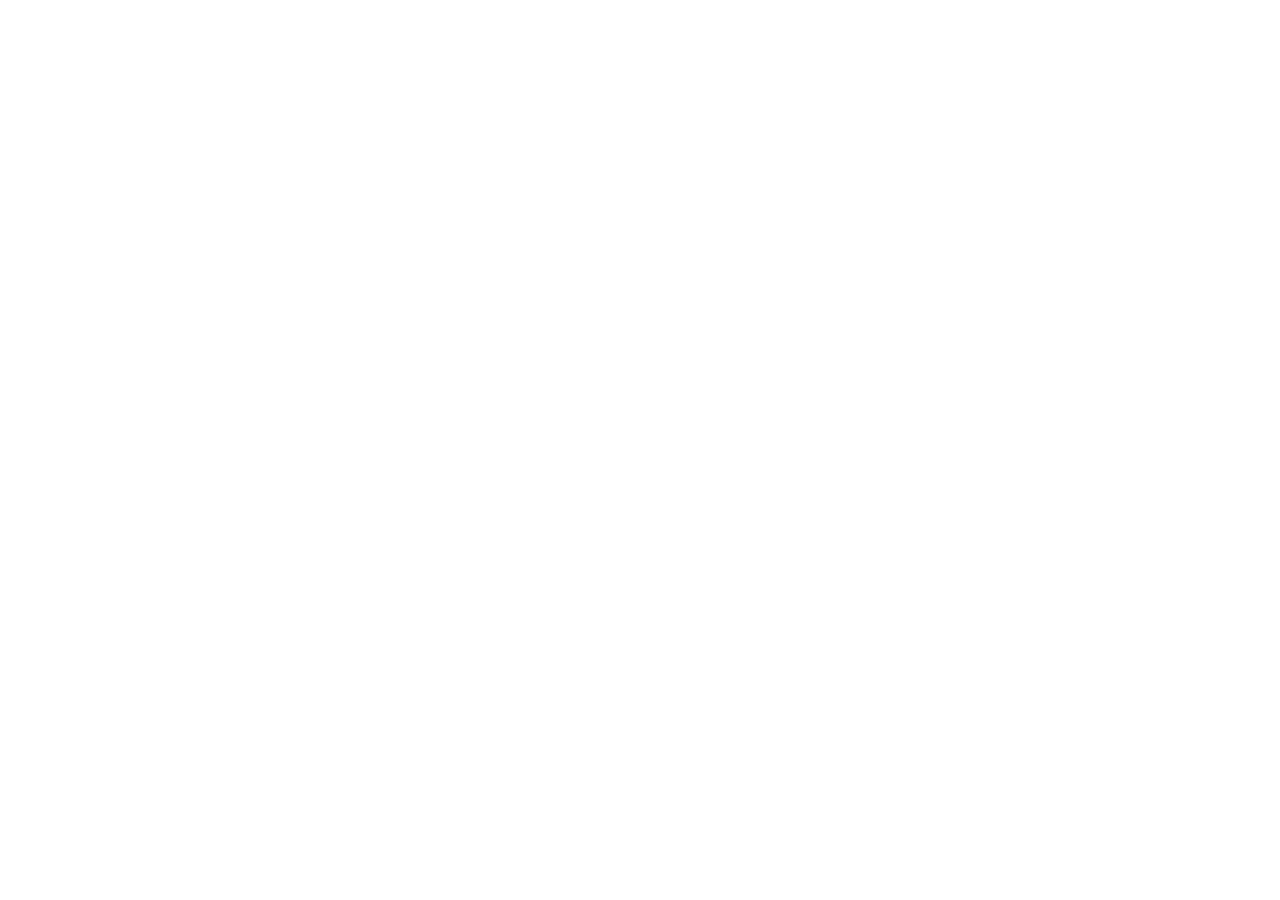
==== index.html @ 7633db2b "Added index file" ====
<!DOCTYPE html>
<html lang="en">
<head>
    <meta charset="UTF-8">
    <meta name="viewport" content="width=device-width, initial-scale=1.0">
    <title>Eugene's Website</title>
</head>
<body>
    
</body>
</html>
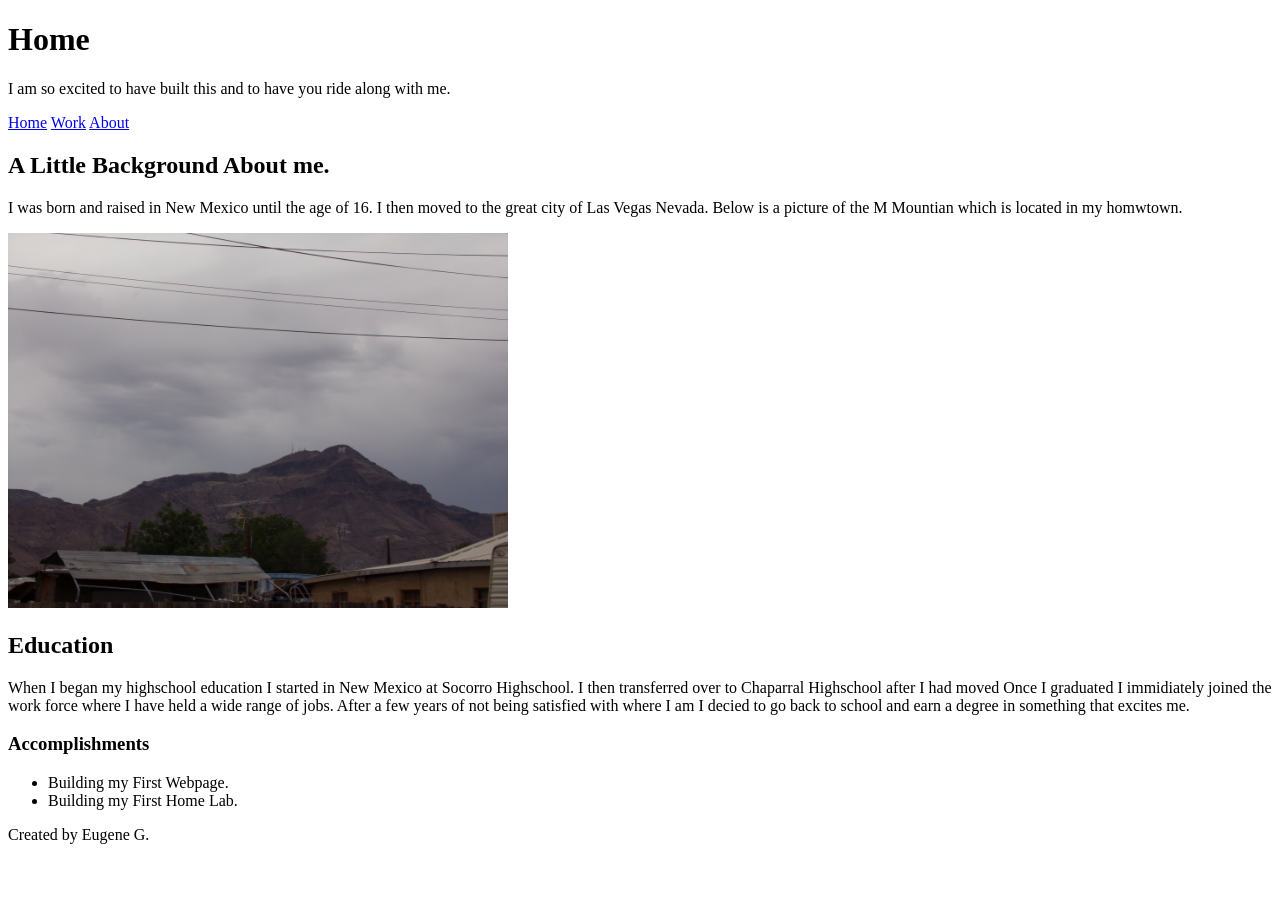
==== commit 8b1ebdf3: "structural changes" ====
--- a/index.html
+++ b/index.html
@@ -1,11 +1,46 @@
 <!DOCTYPE html>
 <html lang="en">
+
 <head>
     <meta charset="UTF-8">
     <meta name="viewport" content="width=device-width, initial-scale=1.0">
-    <title>Eugene's Website</title>
+    <title>Eugene's First Website</title>
 </head>
+
 <body>
-    
+    <header>
+        <h1>Home</h1>
+        <p>I am so excited to have built this and to have you ride along with me.</p>
+    </header>
+    <nav> 
+        <a href="index.html">Home</a>
+        <a href="projects.html">Work</a>
+        <a href="about.html">About</a>
+    </nav>
+    <main>
+        <section>
+            <h2>A Little Background About me.</h2>
+            <p>I was born and raised in New Mexico until the age of 16. I then moved to the great city of Las Vegas
+                Nevada. Below is a picture of the M Mountian which is located in my homwtown.</p>
+            <img src="M_Mountain.JPG" width="500" height="auto"
+                alt="A pitcure of the M Mountain in Socorro New Mexico.">
+        </section>
+        <section>
+            <h2>Education</h2>
+            <p>When I began my highschool education I started in New Mexico at Socorro Highschool. I then transferred
+                over to Chaparral Highschool after I had moved
+                Once I graduated I immidiately joined the work force where I have held a wide range of jobs. After a few
+                years of not being satisfied with where I am
+                I decied to go back to school and earn a degree in something that excites me.
+            </p>
+            <h3>Accomplishments</h3>
+            <ul>
+                <li>Building my First Webpage.</li>
+                <li>Building my First Home Lab.</li>
+            </ul>
+        </section>
+    </main>
+    <footer>Created by Eugene G.</footer>
 </body>
+
 </html>
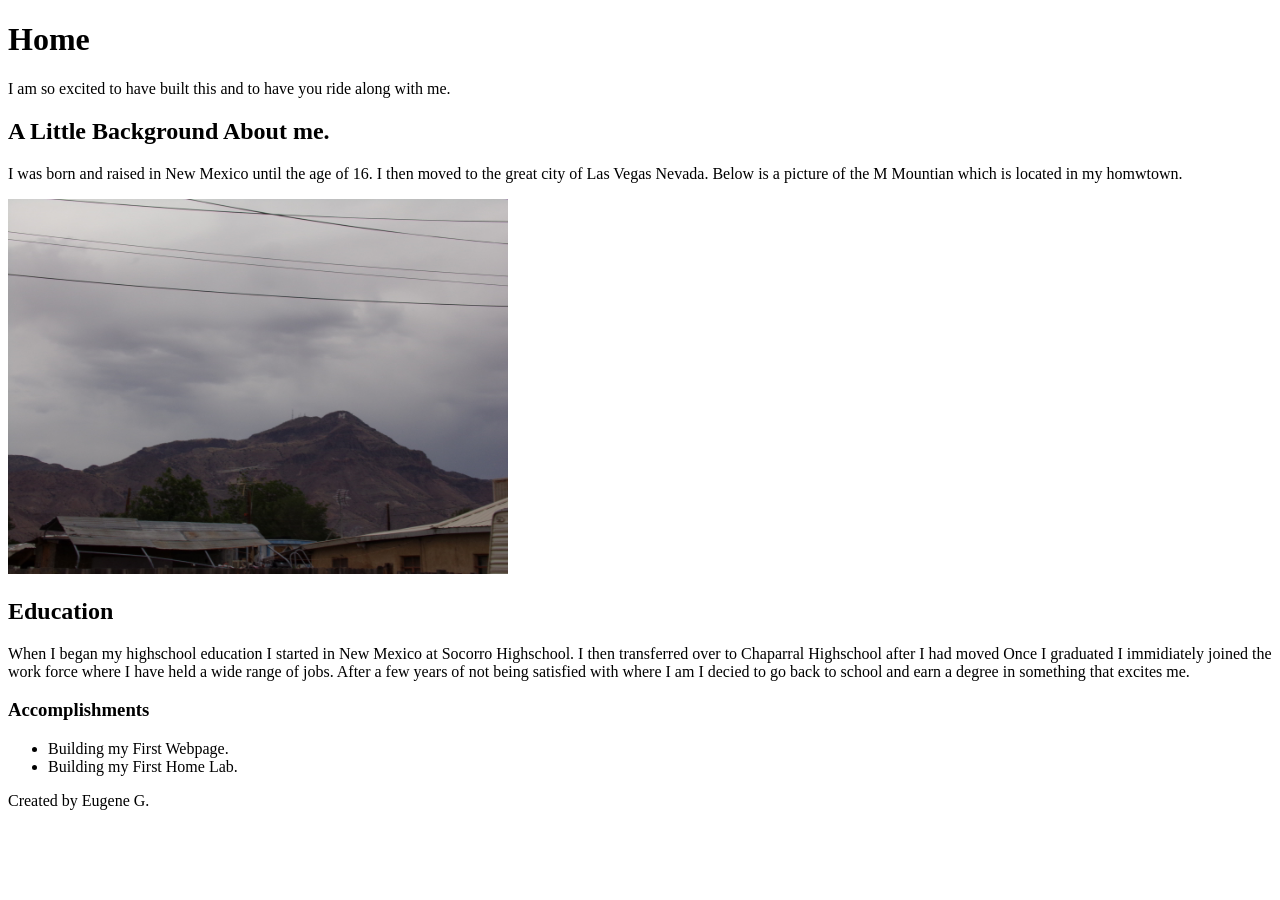
==== commit d51e43c6: "Changes for Homwork 1 Assignment" ====
--- a/index.html
+++ b/index.html
@@ -12,11 +12,6 @@
         <h1>Home</h1>
         <p>I am so excited to have built this and to have you ride along with me.</p>
     </header>
-    <nav> 
-        <a href="index.html">Home</a>
-        <a href="projects.html">Work</a>
-        <a href="about.html">About</a>
-    </nav>
     <main>
         <section>
             <h2>A Little Background About me.</h2>
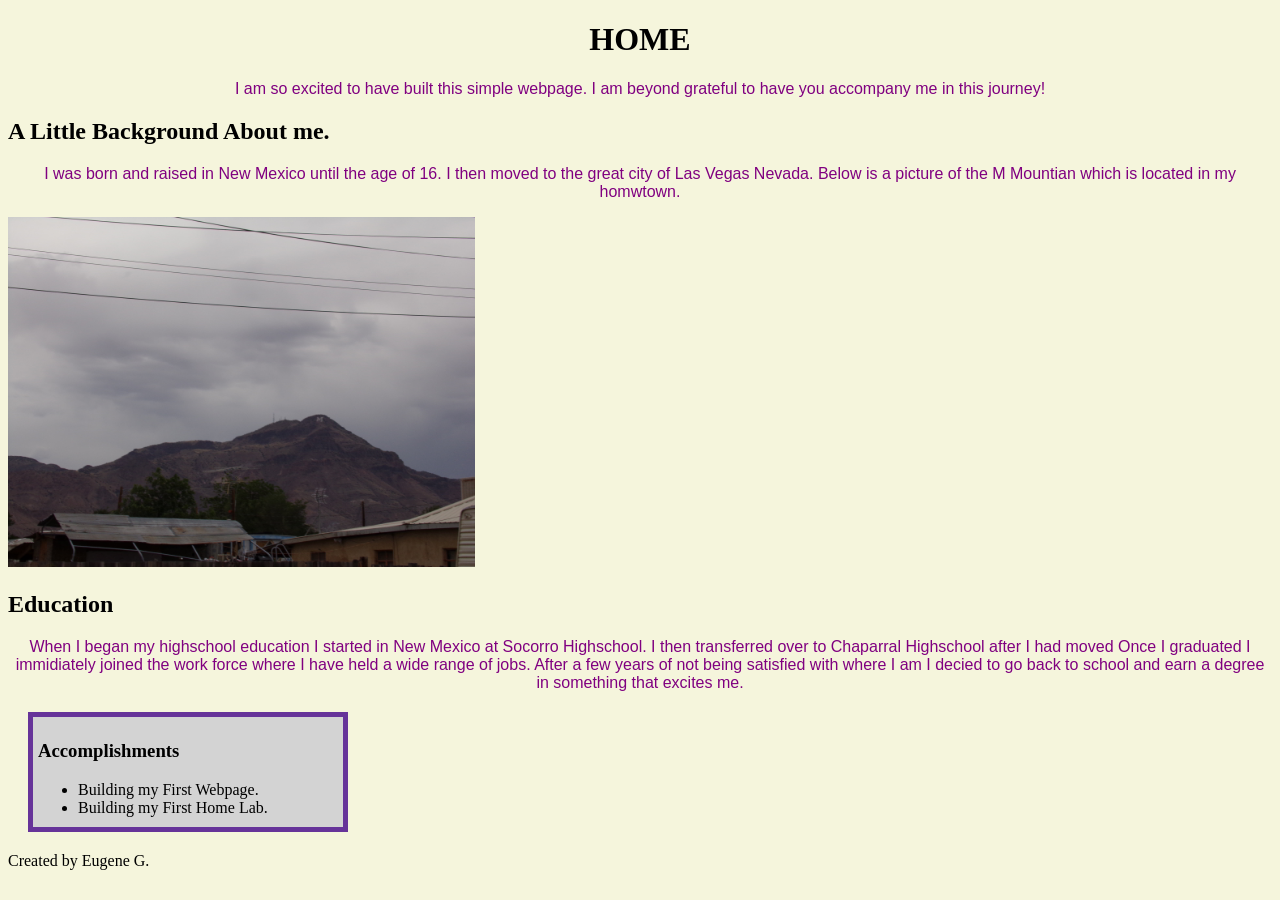
==== commit 6952b82f: "Added CSS and learning box model" ====
--- a/index.html
+++ b/index.html
@@ -2,6 +2,7 @@
 <html lang="en">
 
 <head>
+    <link rel="stylesheet" href="style.css">
     <meta charset="UTF-8">
     <meta name="viewport" content="width=device-width, initial-scale=1.0">
     <title>Eugene's First Website</title>
@@ -10,15 +11,14 @@
 <body>
     <header>
         <h1>Home</h1>
-        <p>I am so excited to have built this and to have you ride along with me.</p>
+        <p>I am so excited to have built this simple webpage. I am beyond grateful to have you accompany me in this journey!</p>
     </header>
     <main>
         <section>
             <h2>A Little Background About me.</h2>
             <p>I was born and raised in New Mexico until the age of 16. I then moved to the great city of Las Vegas
                 Nevada. Below is a picture of the M Mountian which is located in my homwtown.</p>
-            <img src="M_Mountain.JPG" width="500" height="auto"
-                alt="A pitcure of the M Mountain in Socorro New Mexico.">
+            <img src="M_Mountain.JPG" alt="A pitcure of the M Mountain in Socorro New Mexico.">
         </section>
         <section>
             <h2>Education</h2>
@@ -28,11 +28,13 @@
                 years of not being satisfied with where I am
                 I decied to go back to school and earn a degree in something that excites me.
             </p>
+            <div class="box">
             <h3>Accomplishments</h3>
             <ul>
                 <li>Building my First Webpage.</li>
                 <li>Building my First Home Lab.</li>
             </ul>
+            </div>
         </section>
     </main>
     <footer>Created by Eugene G.</footer>
--- a/style.css
+++ b/style.css
@@ -0,0 +1,27 @@
+p {
+    color: purple;
+    text-align: center;
+    font-family: 'Lucida Sans', 'Lucida Sans Regular', 'Lucida Grande', 'Lucida Sans Unicode', Geneva, Verdana, sans-serif;
+}
+
+img {
+    height: 350px;
+}
+
+body {
+    background-color: beige;
+}
+
+h1 {
+    text-align: center;
+    text-transform: uppercase;
+}
+
+.box {
+  border: 5px solid rebeccapurple;
+  background-color: lightgray;
+  padding: 5px;
+  margin: 20px;
+  width: 300px;
+  height: 100px;
+}
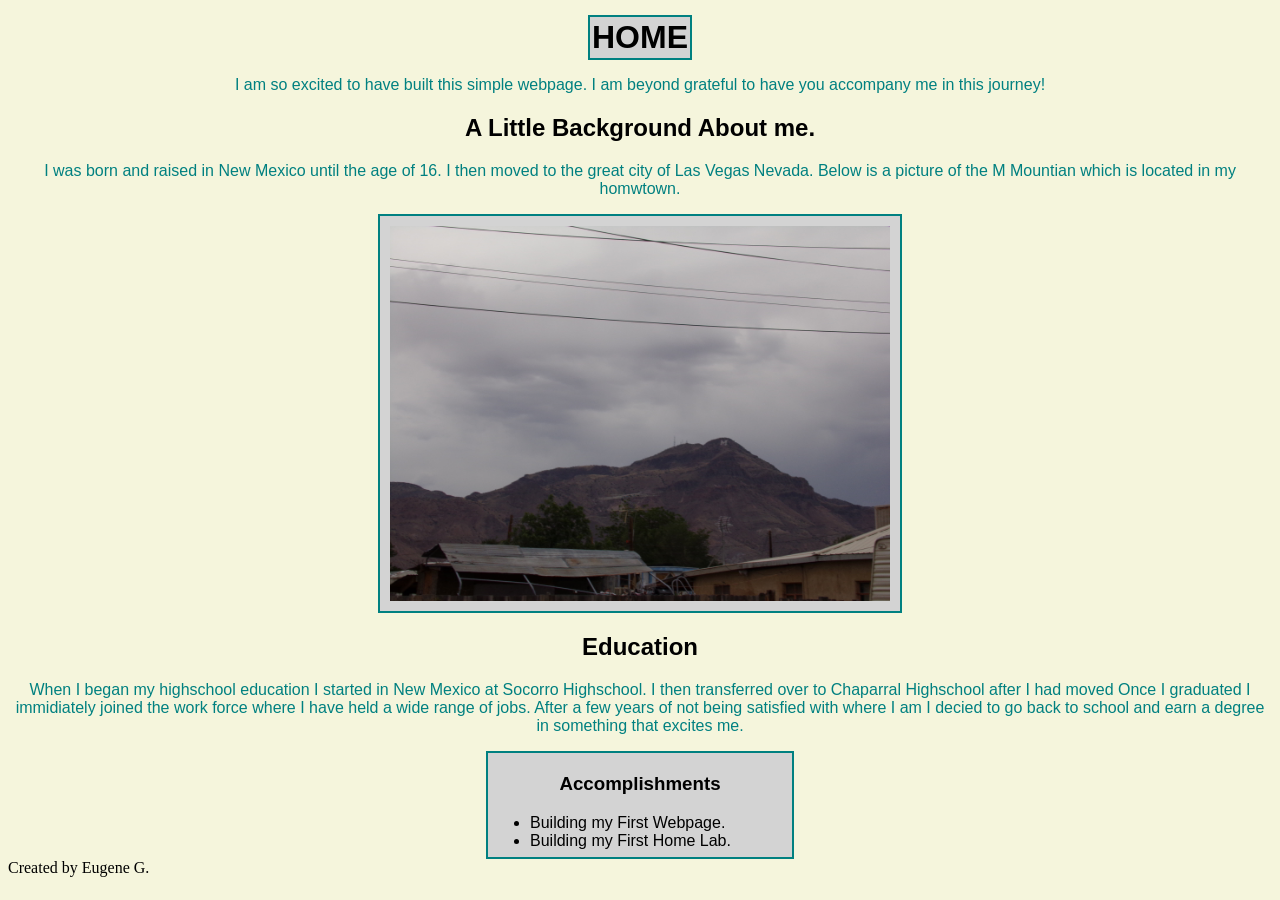
==== commit 8b1eb19e: "Aligned with HW2 rubric." ====
--- a/index.html
+++ b/index.html
@@ -10,7 +10,7 @@
 
 <body>
     <header>
-        <h1>Home</h1>
+        <h1 class="home_box">Home</h1>
         <p>I am so excited to have built this simple webpage. I am beyond grateful to have you accompany me in this journey!</p>
     </header>
     <main>
@@ -18,7 +18,7 @@
             <h2>A Little Background About me.</h2>
             <p>I was born and raised in New Mexico until the age of 16. I then moved to the great city of Las Vegas
                 Nevada. Below is a picture of the M Mountian which is located in my homwtown.</p>
-            <img src="M_Mountain.JPG" alt="A pitcure of the M Mountain in Socorro New Mexico.">
+            <img src="M_Mountain.JPG" class="photo" alt="A pitcure of the M Mountain in Socorro New Mexico.">
         </section>
         <section>
             <h2>Education</h2>
--- a/style.css
+++ b/style.css
@@ -1,11 +1,7 @@
 p {
-    color: purple;
+    color: teal;
     text-align: center;
     font-family: 'Lucida Sans', 'Lucida Sans Regular', 'Lucida Grande', 'Lucida Sans Unicode', Geneva, Verdana, sans-serif;
-}
-
-img {
-    height: 350px;
 }
 
 body {
@@ -15,13 +11,45 @@
 h1 {
     text-align: center;
     text-transform: uppercase;
+    font-family: 'Lucida Sans', 'Lucida Sans Regular', 'Lucida Grande', 'Lucida Sans Unicode', Geneva, Verdana, sans-serif;
 }
 
+h2 {
+    text-align: center;
+    font-family: 'Lucida Sans', 'Lucida Sans Regular', 'Lucida Grande', 'Lucida Sans Unicode', Geneva, Verdana, sans-serif;
+}
+
+h3 {
+    text-align: center;
+    font-family: 'Lucida Sans', 'Lucida Sans Regular', 'Lucida Grande', 'Lucida Sans Unicode', Geneva, Verdana, sans-serif;
+}
+
+
 .box {
-  border: 5px solid rebeccapurple;
-  background-color: lightgray;
-  padding: 5px;
-  margin: 20px;
-  width: 300px;
-  height: 100px;
+    border: 2px solid teal;
+    background-color: lightgrey;
+    padding: 2px;
+    margin: 0 auto;
+    width: 300px;
+    height: 100px;
+    font-family: 'Lucida Sans', 'Lucida Sans Regular', 'Lucida Grande', 'Lucida Sans Unicode', Geneva, Verdana, sans-serif;
 }
+
+.photo {
+    display: block;
+    border: 2px solid teal;
+    padding: 10px;
+    margin: 0 auto;
+    height: 375px;
+    width: fit-content;
+    background-color: lightgrey;
+}
+
+.home_box {
+    border: 2px solid teal;
+    padding: 2px;
+    margin: 15px auto;
+    background-color: lightgrey;
+    display: block;
+    width: fit-content;
+}
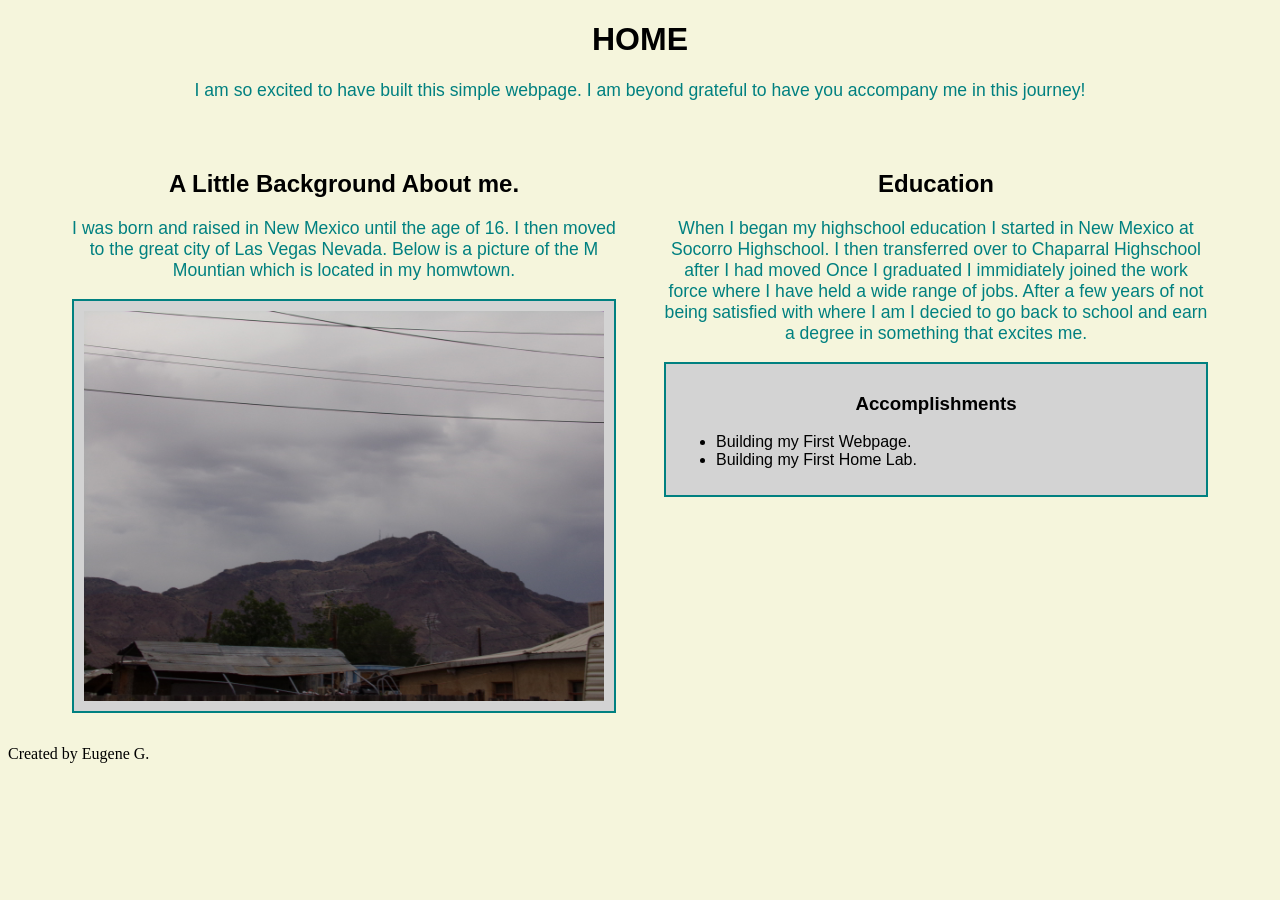
==== commit 60bfdb69: "Assignment 3 requirements" ====
--- a/index.html
+++ b/index.html
@@ -10,7 +10,7 @@
 
 <body>
     <header>
-        <h1 class="home_box">Home</h1>
+        <h1>Home</h1>
         <p>I am so excited to have built this simple webpage. I am beyond grateful to have you accompany me in this journey!</p>
     </header>
     <main>
--- a/style.css
+++ b/style.css
@@ -1,3 +1,7 @@
+*, *::before, *::after {
+    box-sizing: border-box;
+}
+
 p {
     color: teal;
     text-align: center;
@@ -28,10 +32,10 @@
 .box {
     border: 2px solid teal;
     background-color: lightgrey;
-    padding: 2px;
+    padding: 10px;
     margin: 0 auto;
-    width: 300px;
-    height: 100px;
+    width: 100%;
+    height: auto;
     font-family: 'Lucida Sans', 'Lucida Sans Regular', 'Lucida Grande', 'Lucida Sans Unicode', Geneva, Verdana, sans-serif;
 }
 
@@ -40,16 +44,44 @@
     border: 2px solid teal;
     padding: 10px;
     margin: 0 auto;
-    height: 375px;
-    width: fit-content;
+    width: 100%;
+    height: auto;
     background-color: lightgrey;
 }
 
-.home_box {
-    border: 2px solid teal;
-    padding: 2px;
-    margin: 15px auto;
-    background-color: lightgrey;
-    display: block;
-    width: fit-content;
+
+main section{
+    min-width: 0;
+    overflow-wrap: anywhere;
+}
+
+main {
+    display: grid;
+    grid-template-columns: 1fr;
+    gap: 1rem;
+    padding: 1rem;
+    max-width: 1200px;
+    margin: 0 auto;
+}
+
+/* Tablet (768px) :Two columns side by side */
+
+@media (min-width: 768px) {
+    main {
+        grid-template-columns: 1fr 1fr;
+        gap: 1.5rem;
+        padding: 1.5rem;
+    }
+}
+
+/* Desktop (1200px and up): wider spacing, larger text */
+@media (min-width: 1200px) {
+    main {
+        gap: 3rem;
+        padding: 2rem;
+    }
+
+    p {
+        font-size: 1.1rem;
+    }
 }
